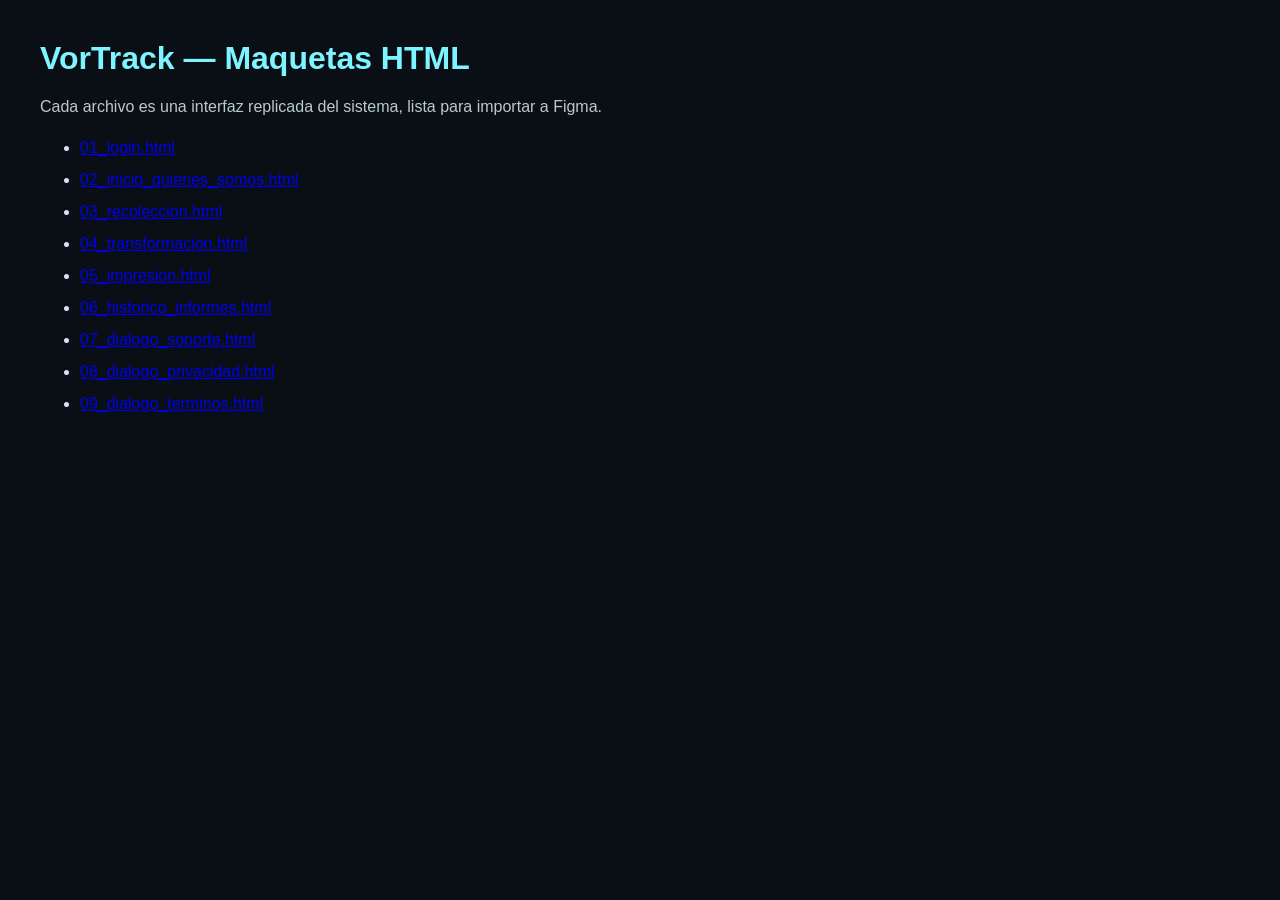
==== maquetas_html/index.html @ 5fcdedc9 "Agregar maquetas HTML para Figma y export .bacpac del esquema - maquetas_html/: réplica en HTML de c" ====
<meta charset='utf-8'><title>VorTrack - Maquetas</title><body style='font-family:Segoe UI,sans-serif;background:#0a0f16;color:#d4e4fa;padding:32px'><h1 style='color:#7df4ff'>VorTrack &mdash; Maquetas HTML</h1><p style='color:#b9cacb'>Cada archivo es una interfaz replicada del sistema, lista para importar a Figma.</p><ul style='line-height:2;font-size:16px'><li><a href="01_login.html">01_login.html</a></li><li><a href="02_inicio_quienes_somos.html">02_inicio_quienes_somos.html</a></li><li><a href="03_recoleccion.html">03_recoleccion.html</a></li><li><a href="04_transformacion.html">04_transformacion.html</a></li><li><a href="05_impresion.html">05_impresion.html</a></li><li><a href="06_historico_informes.html">06_historico_informes.html</a></li><li><a href="07_dialogo_soporte.html">07_dialogo_soporte.html</a></li><li><a href="08_dialogo_privacidad.html">08_dialogo_privacidad.html</a></li><li><a href="09_dialogo_terminos.html">09_dialogo_terminos.html</a></li></ul></body>
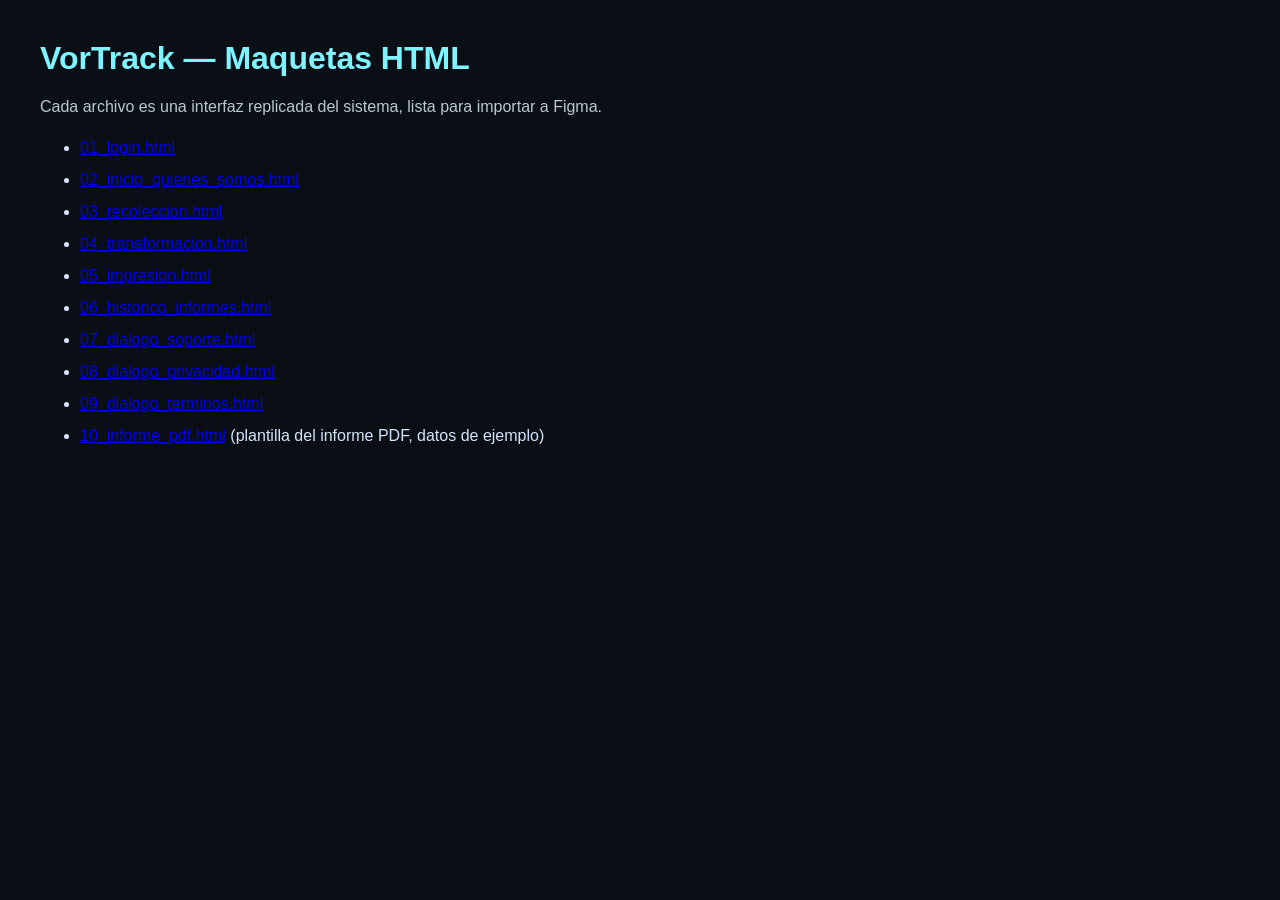
==== commit 2fcb4bfc: "Informe PDF, carga en paralelo con spinner y menú REGISTRAR animado - Consultas en paralelo (ThreadP" ====
--- a/maquetas_html/index.html
+++ b/maquetas_html/index.html
@@ -1 +1 @@
-<meta charset='utf-8'><title>VorTrack - Maquetas</title><body style='font-family:Segoe UI,sans-serif;background:#0a0f16;color:#d4e4fa;padding:32px'><h1 style='color:#7df4ff'>VorTrack &mdash; Maquetas HTML</h1><p style='color:#b9cacb'>Cada archivo es una interfaz replicada del sistema, lista para importar a Figma.</p><ul style='line-height:2;font-size:16px'><li><a href="01_login.html">01_login.html</a></li><li><a href="02_inicio_quienes_somos.html">02_inicio_quienes_somos.html</a></li><li><a href="03_recoleccion.html">03_recoleccion.html</a></li><li><a href="04_transformacion.html">04_transformacion.html</a></li><li><a href="05_impresion.html">05_impresion.html</a></li><li><a href="06_historico_informes.html">06_historico_informes.html</a></li><li><a href="07_dialogo_soporte.html">07_dialogo_soporte.html</a></li><li><a href="08_dialogo_privacidad.html">08_dialogo_privacidad.html</a></li><li><a href="09_dialogo_terminos.html">09_dialogo_terminos.html</a></li></ul></body>+<meta charset='utf-8'><title>VorTrack - Maquetas</title><body style='font-family:Segoe UI,sans-serif;background:#0a0f16;color:#d4e4fa;padding:32px'><h1 style='color:#7df4ff'>VorTrack &mdash; Maquetas HTML</h1><p style='color:#b9cacb'>Cada archivo es una interfaz replicada del sistema, lista para importar a Figma.</p><ul style='line-height:2;font-size:16px'><li><a href="01_login.html">01_login.html</a></li><li><a href="02_inicio_quienes_somos.html">02_inicio_quienes_somos.html</a></li><li><a href="03_recoleccion.html">03_recoleccion.html</a></li><li><a href="04_transformacion.html">04_transformacion.html</a></li><li><a href="05_impresion.html">05_impresion.html</a></li><li><a href="06_historico_informes.html">06_historico_informes.html</a></li><li><a href="07_dialogo_soporte.html">07_dialogo_soporte.html</a></li><li><a href="08_dialogo_privacidad.html">08_dialogo_privacidad.html</a></li><li><a href="09_dialogo_terminos.html">09_dialogo_terminos.html</a></li><li><a href="10_informe_pdf.html">10_informe_pdf.html</a> (plantilla del informe PDF, datos de ejemplo)</li></ul></body>
